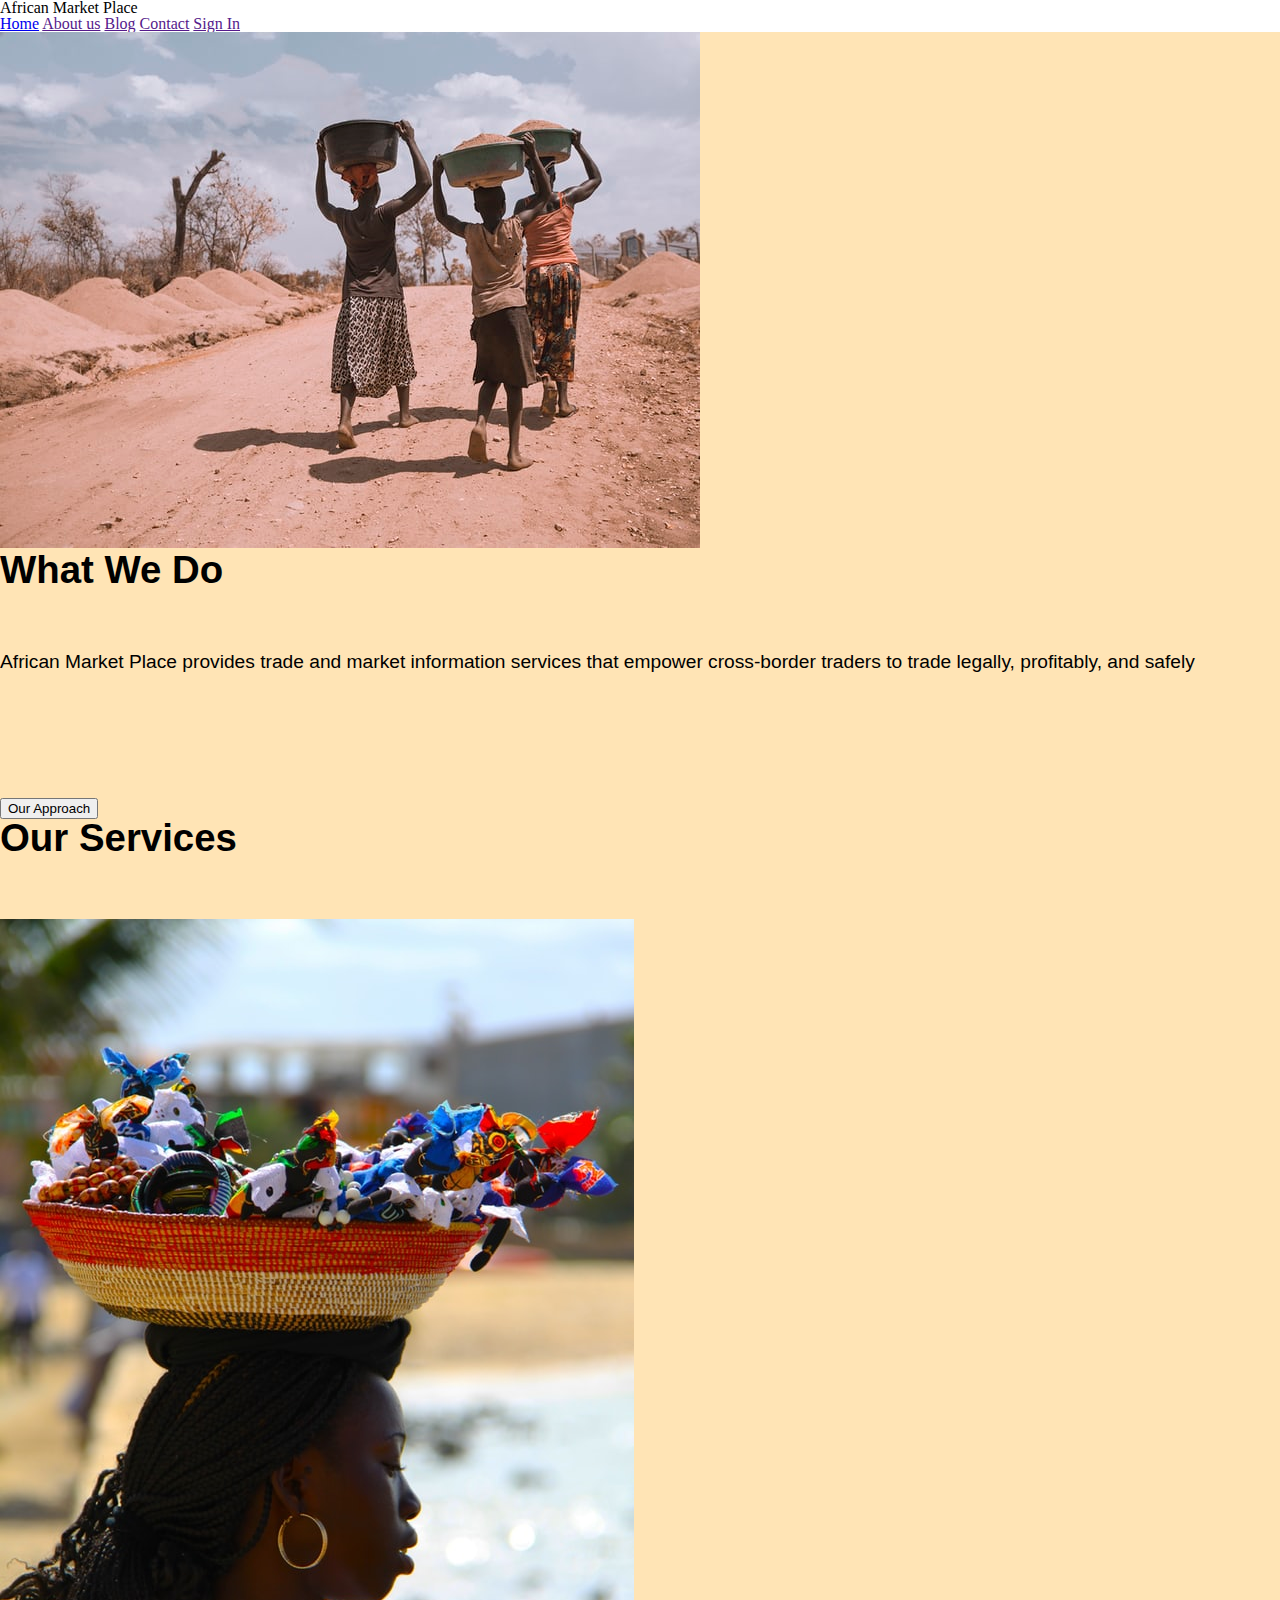
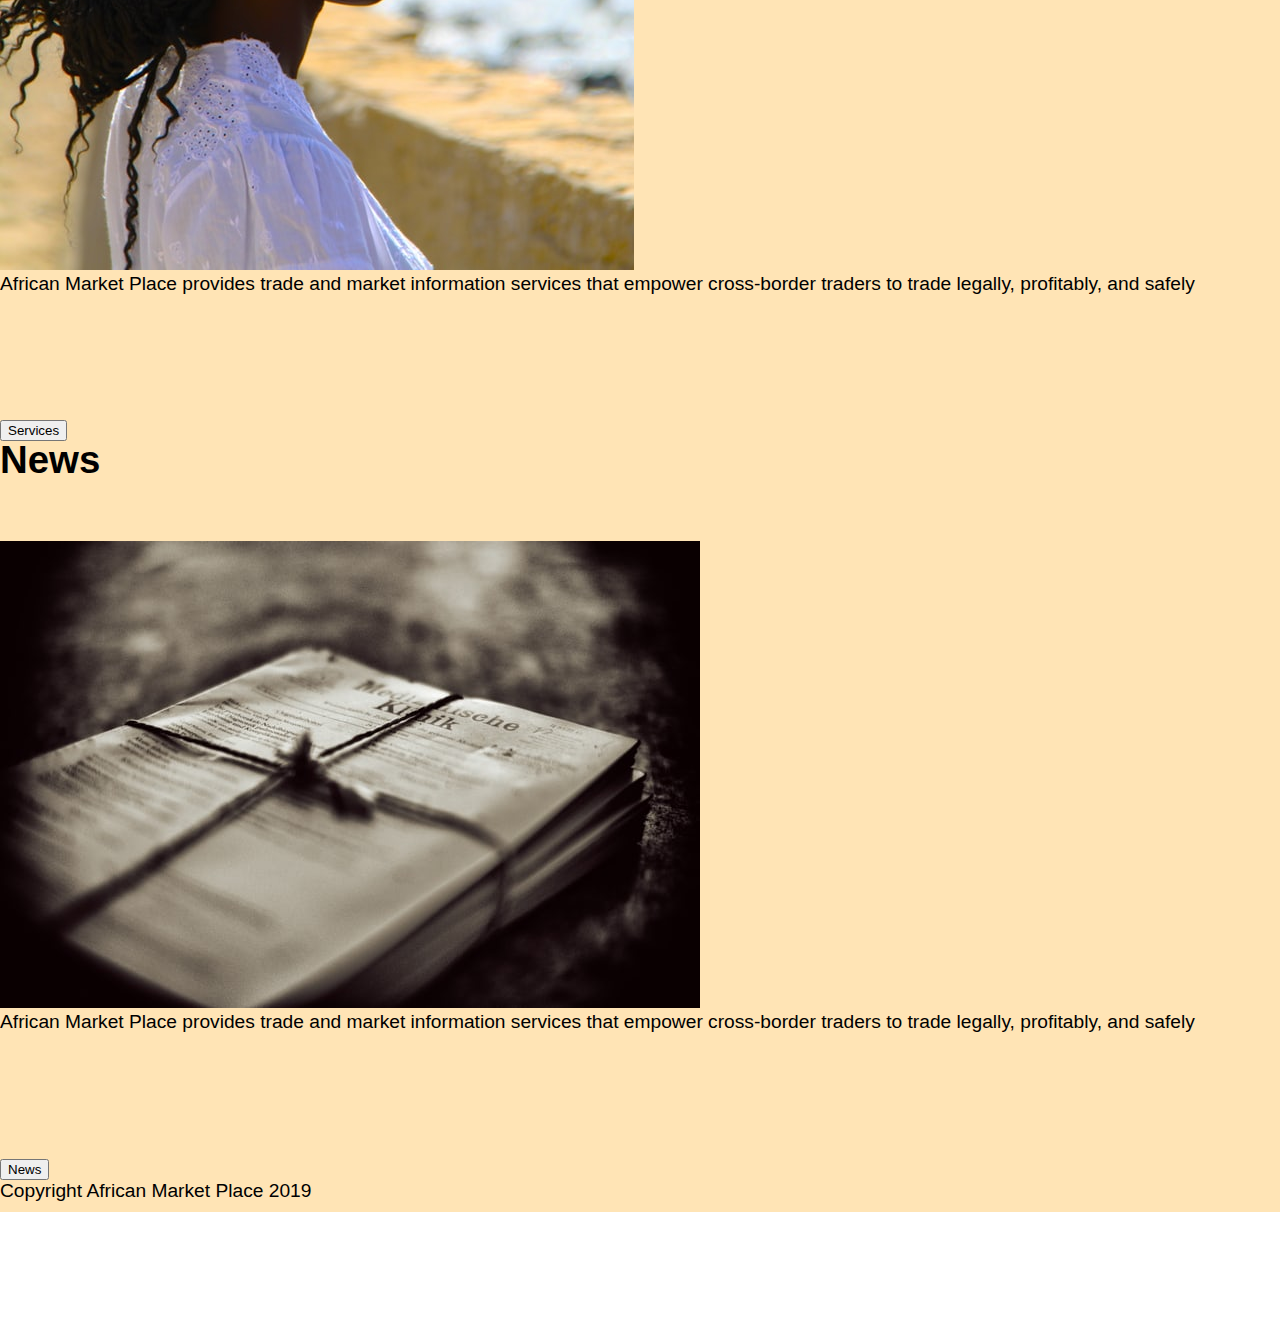
==== about.html @ 9d5c63b9 "just added about page" ====
<!DOCTYPE html>
<html lang="en">
<head>
    <meta charset="UTF-8">
    <meta name="viewport" content="width=device-width, initial-scale=1.0">
    <meta http-equiv="X-UA-Compatible" content="ie=edge">
    <link rel="stylesheet" href="css/index.css">
    <title>african market Place </title>
</head>
<body>

    <nav class="nav-container"> 
        <div class="title"> 
          <h1> African Market Place</h1>   
        </div>
        <div class="nav">
          <a href="index.html">Home</a>
          <a href="">About us</a>
          <a href="">Blog</a>
          <a href="">Contact</a>
          <a href="">Sign In</a>
        </div>
    </nav>

      <div class=" home">

        <header class="intro">
           <!-- image code here -->
           <div class="header-img">
             <img src="./img/african head basket.jpeg" alt="african basket">
        </div>
    </header>
    <section class="what-we-do">
        <h2>What We Do</h2>
        <div class='p'>
        <p>African Market Place provides trade and market information services that empower cross-border traders to trade legally, profitably, and safely</p>
      </div>
        <button>Our Approach</button>
    </section>

    <section class="middle">
      <div class="middle-content">
      <h2>Our Services</h2>
      <img class="baskit-img" src="./img/basket on head.jpeg" alt="basket on head">
        <p>African Market Place provides trade and market information services that empower cross-border traders to trade legally, profitably, and safely</p>
        <button>Services</button>
      </div>

      <div class="middle-content">
        <h2>News</h2>
        <img class="news-img" src="./img/news.jpeg" alt="news papers">
        <p>African Market Place provides trade and market information services that empower cross-border traders to trade legally, profitably, and safely</p>
        <button>News</button>
      </div>

    </section>

      <footer>
        <p>Copyright African Market Place 2019</p>
      </footer>
  
    </div>
    
</body>
</html>
---- css/index.css ----
.display-flex {
  display: flex;
  justify-content: center;
  flex-wrap: wrap;
}
.display-flex .display-properties {
  background: black;
  padding: 5px;
  width: 100%;
  height: 5.5rem;
}
html,
body,
div,
span,
applet,
object,
iframe,
h1,
h2,
h3,
h4,
h5,
h6,
p,
blockquote,
pre,
a,
abbr,
acronym,
address,
big,
cite,
code,
del,
dfn,
em,
img,
ins,
kbd,
q,
s,
samp,
small,
strike,
strong,
sub,
sup,
tt,
var,
b,
u,
i,
center,
dl,
dt,
dd,
ol,
ul,
li,
fieldset,
form,
label,
legend,
table,
caption,
tbody,
tfoot,
thead,
tr,
th,
td,
article,
aside,
canvas,
details,
embed,
figure,
figcaption,
footer,
header,
hgroup,
menu,
nav,
output,
ruby,
section,
summary,
time,
mark,
audio,
video {
  margin: 0;
  padding: 0;
  border: 0;
  font-size: 100%;
  font: inherit;
  vertical-align: baseline;
}
/* HTML5 display-role reset for older browsers */
article,
aside,
details,
figcaption,
figure,
footer,
header,
hgroup,
menu,
nav,
section {
  display: block;
}
body {
  line-height: 1;
}
ol,
ul {
  list-style: none;
}
blockquote,
q {
  quotes: none;
}
blockquote:before,
blockquote:after,
q:before,
q:after {
  content: '';
  content: none;
}
table {
  border-collapse: collapse;
  border-spacing: 0;
}
* {
  box-sizing: border-box;
}
h2 {
  font-size: 5vw;
  text-align: center;
  font-weigth: bold;
  border-margin: 10%;
}
@media (min-width: 505px) {
  h2 {
    font-size: 3vw;
    font-weight: bold;
    text-align: start;
    padding-bottom: 10px;
    margin-bottom: 4%;
  }
}
p {
  line-height: 1.4rem;
  font-size: 1.2rem;
  padding-bottom: 10px;
  margin-bottom: 9%;
}
.about,
.services,
.news {
  margin: 1% 0% 9% 0%;
}
.navigation {
  display: flex;
  flex-direction: column;
  background: black;
  box-sizing: border-box;
  width: 100%;
}
@media (min-width: 505px) {
  .navigation {
    display: flex;
    justify-content: center;
    flex-wrap: wrap;
    background: black;
    padding: 5px;
    width: 100%;
    height: 5.5rem;
    font-family: sans-serif;
    box-sizing: border-box;
  }
  .navigation .display-properties {
    background: black;
    padding: 5px;
    width: 100%;
    height: 5.5rem;
  }
}
.navigation .logo {
  box-sizing: border-box;
  height: 30vw;
  width: 100%;
}
@media (min-width: 505px) {
  .navigation .logo {
    box-sizing: border-box;
    width: 17%;
    height: 100%;
    margin-right: 0.5%;
  }
}
.navigation .nav {
  display: flex;
  flex-direction: column;
  align-items: center;
  box-sizing: border-box;
  margin: 3% 0% 2% 0%;
}
@media (min-width: 505px) {
  .navigation .nav {
    display: flex;
    flex-direction: row;
    justify-content: space-evenly;
    align-items: center;
    box-sizing: border-box;
    margin: 0% 1% 0% 1%;
    padding: 0% 6% 0% 6%;
    width: 70%;
    height: 100%;
  }
}
.navigation .nav a {
  text-decoration: none;
  font-size: 3vw;
  color: white;
  margin: 1% 0% 1% 0%;
}
@media (min-width: 505px) {
  .navigation .nav a {
    text-decoration: none;
    font-size: 1vw;
    color: white;
  }
}
.navigation .nav a:hover {
  color: moccasin;
}
.navigation .button {
  box-sizing: border-box;
  height: 10vw;
  width: 100%;
  background: black;
  color: white;
  border-top-color: black;
  border-left-color: black;
  border-right-color: black;
  border-bottom-color: moccasin;
}
@media (min-width: 505px) {
  .navigation .button {
    box-sizing: border-box;
    height: 60px;
    width: 10%;
    margin-top: 1%;
    margin-bottom: 1%;
    font-size: 1.2vw;
    border-radius: 25px;
    border-color: black;
    color: white;
    background: black;
  }
}
.navigation .button:hover {
  background: moccasin;
  color: black;
}
.footer {
  display: flex;
  justify-content: center;
  flex-wrap: wrap;
  background: black;
  padding: 5px;
  width: 100%;
  height: 5.5rem;
  box-sizing: border-box;
}
.footer .display-properties {
  background: black;
  padding: 5px;
  width: 100%;
  height: 5.5rem;
}
.footer .copyright {
  width: 80%;
  font-size: 1.7vw;
  color: moccasin;
  margin-top: 3%;
}
.footer .twitter {
  margin: 2% 0% 0% 0%;
  width: 5%;
  height: 3.3rem;
}
.footer .facebook {
  margin: 2% 0% 0% 1.7%;
  width: 5%;
  height: 2.8rem;
}
.home {
  background: moccasin;
  font-family: sans-serif;
  box-sizing: border-box;
}
.home .market {
  margin: 0% 2.5% 2% 2.5%;
  width: 95%;
}
.home .contents {
  display: flex;
  flex-direction: column;
  margin: 2% 2.5% 0% 2.5%;
}
@media (min-width: 505px) {
  .home .contents {
    display: flex;
    justify-content: center;
    flex-wrap: wrap;
    flex-direction: row;
  }
  .home .contents .display-properties {
    background: black;
    padding: 5px;
    width: 100%;
    height: 5.5rem;
  }
}
.home .contents .box {
  box-sizing: border-box;
  width: 85%;
}
@media (min-width: 505px) {
  .home .contents .box {
    box-sizing: border-box;
    width: 31%;
    margin-left: 2%;
  }
}
.home .contents .box .about,
.home .contents .box .services,
.home .contents .box .news {
  display: block;
  width: 40%;
  margin-top: 4%;
  margin-right: auto;
  margin-left: auto;
}
@media (min-width: 505px) {
  .home .contents .box .about,
  .home .contents .box .services,
  .home .contents .box .news {
    width: 70%;
    margin-left: 0%;
  }
}
.home .contents h2:hover {
  color: brown;
}
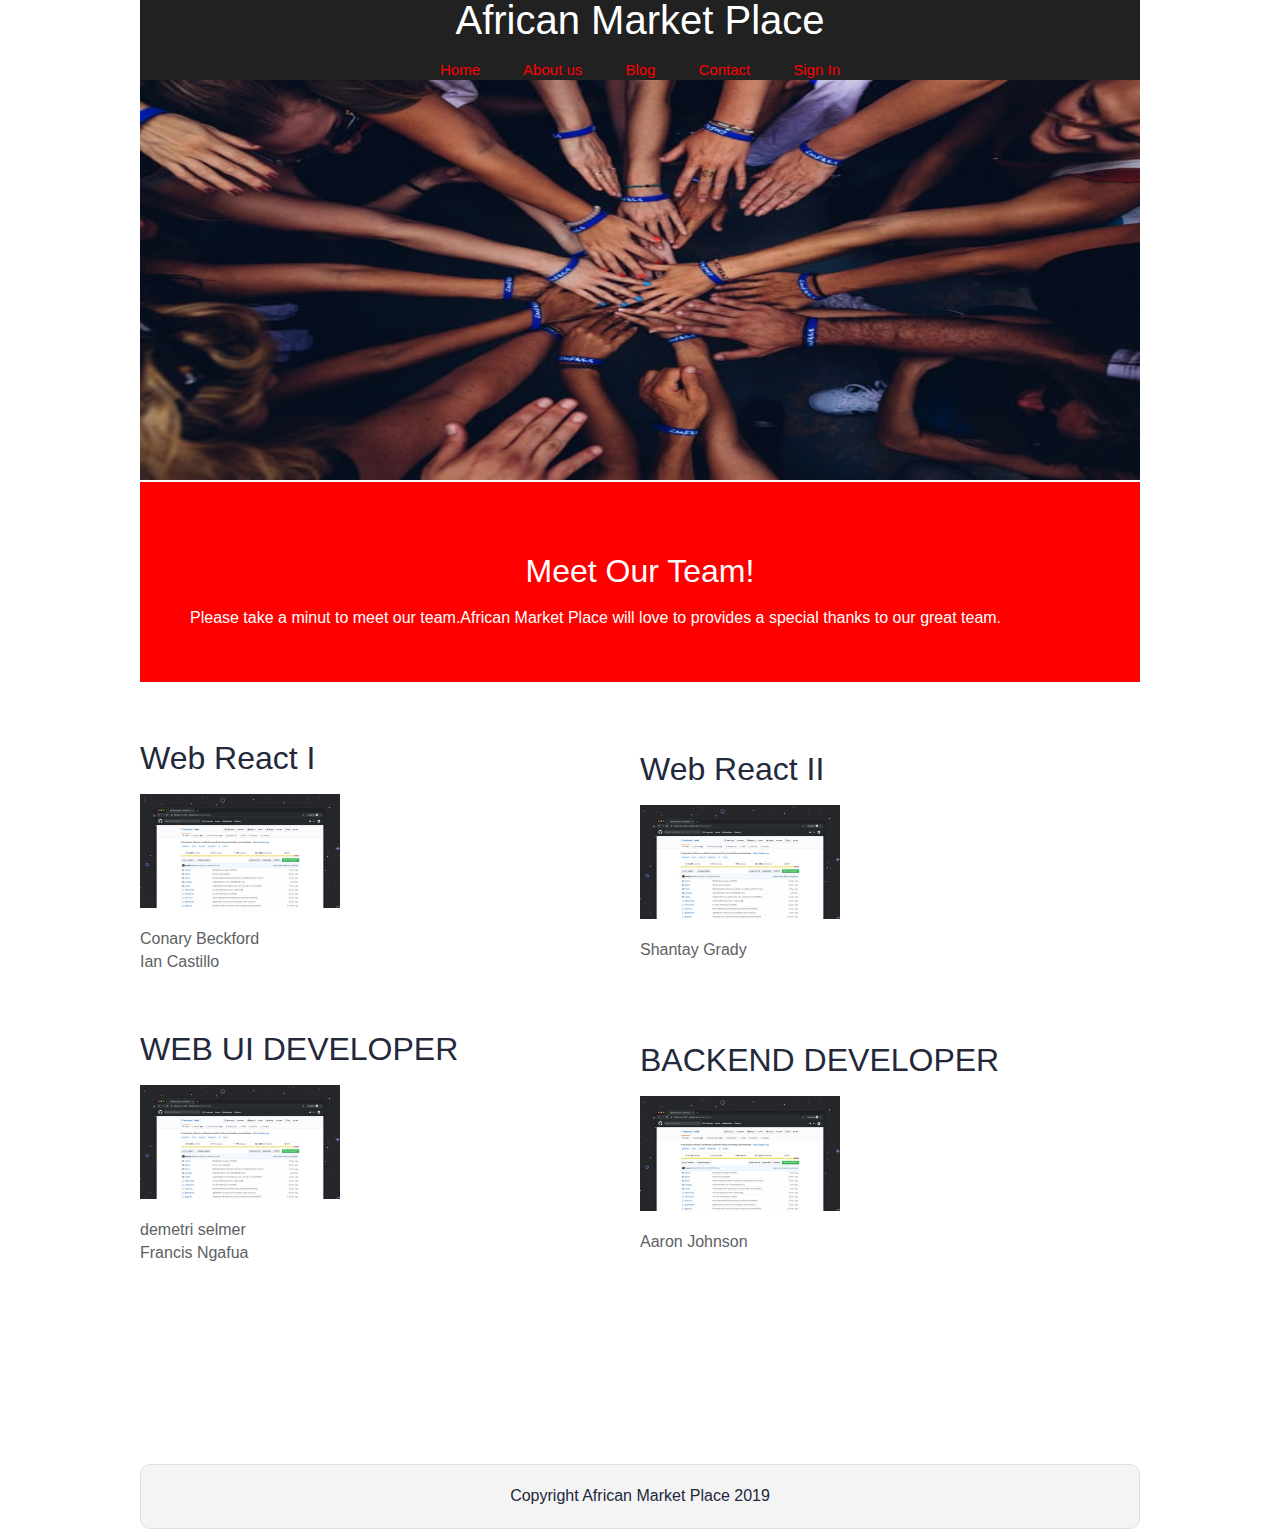
==== commit 9ca98fd2: "added about page and made it responsive" ====
--- a/about.html
+++ b/about.html
@@ -14,7 +14,7 @@
           <h1> African Market Place</h1>   
         </div>
         <div class="nav">
-          <a href="index.html">Home</a>
+          <a href="">Home</a>
           <a href="">About us</a>
           <a href="">Blog</a>
           <a href="">Contact</a>
@@ -27,33 +27,48 @@
         <header class="intro">
            <!-- image code here -->
            <div class="header-img">
-             <img src="./img/african head basket.jpeg" alt="african basket">
+             <img src="./img/team hands.jpeg" alt="african basket">
         </div>
     </header>
     <section class="what-we-do">
-        <h2>What We Do</h2>
+        <h2>Meet Our Team!</h2>
         <div class='p'>
-        <p>African Market Place provides trade and market information services that empower cross-border traders to trade legally, profitably, and safely</p>
+        <p>Please take a minut to meet our team.African Market Place  will love to provides a special thanks to our great team.</p>
       </div>
-        <button>Our Approach</button>
     </section>
 
-    <section class="middle">
-      <div class="middle-content">
-      <h2>Our Services</h2>
-      <img class="baskit-img" src="./img/basket on head.jpeg" alt="basket on head">
-        <p>African Market Place provides trade and market information services that empower cross-border traders to trade legally, profitably, and safely</p>
-        <button>Services</button>
-      </div>
+    <section class="web-react">
+      <div class="web-react-content">
+      <h2>Web React I</h2>
+      <img class="git-hub-img" src="./img/github photo.jpeg" alt="basket on head">
+        <p>Conary Beckford</p> <p>Ian Castillo</p>
+        </div>
+   
 
-      <div class="middle-content">
-        <h2>News</h2>
-        <img class="news-img" src="./img/news.jpeg" alt="news papers">
-        <p>African Market Place provides trade and market information services that empower cross-border traders to trade legally, profitably, and safely</p>
-        <button>News</button>
+        
+        <div class="web-react-content">
+            <h2>Web React II</h2>
+            <img class="git-hub-img" src="./img/github photo.jpeg" alt="basket on head">
+            <p>Shantay Grady</p>
+              </div>
+            </section>
+          
+            <section class="web-react">
+        <div class="web-react-content">
+            <h2>WEB UI DEVELOPER</h2>
+            <img class="git-hub-img" src="./img/github photo.jpeg" alt="basket on head">
+            <p>demetri selmer</p> <p>Francis Ngafua</p>
+            </div>
+
+        <div class="web-react-content">
+        <h2>BACKEND DEVELOPER</h2>
+        <img class="git-hub-img" src="./img/github photo.jpeg" alt="news papers">
+        <p>Aaron Johnson</p>
       </div>
 
     </section>
+
+    
 
       <footer>
         <p>Copyright African Market Place 2019</p>
--- a/css/index.css
+++ b/css/index.css
@@ -1,14 +1,11 @@
-.display-flex {
-  display: flex;
-  justify-content: center;
-  flex-wrap: wrap;
-}
-.display-flex .display-properties {
-  background: black;
-  padding: 5px;
-  width: 100%;
-  height: 5.5rem;
-}
+.h1 {
+  font-size: 4rem;
+  margin-bottom: 6%;
+}
+/* http://meyerweb.com/eric/tools/css/reset/ 
+   v2.0 | 20110126
+   License: none (public domain)
+*/
 html,
 body,
 div,
@@ -136,224 +133,277 @@
 * {
   box-sizing: border-box;
 }
+html {
+  font-size: 62.5%;
+}
+html,
+body {
+  font-family: 'Ubuntu', sans-serif;
+  color: #5E6164;
+}
+h1,
+h2,
+h3,
+h4,
+h5 {
+  font-family: 'Russo One', sans-serif;
+  color: #23293B;
+}
+@media (max-width:500px) {
+  h1,
+  h2,
+  h3,
+  h4,
+  h5 {
+    font-size: 2.5rem;
+  }
+}
 h2 {
-  font-size: 5vw;
-  text-align: center;
-  font-weigth: bold;
-  border-margin: 10%;
-}
-@media (min-width: 505px) {
-  h2 {
-    font-size: 3vw;
-    font-weight: bold;
-    text-align: start;
-    padding-bottom: 10px;
-    margin-bottom: 4%;
-  }
+  font-size: 3.2rem;
+}
+h3 {
+  font-size: 2.8rem;
 }
 p {
-  line-height: 1.4rem;
-  font-size: 1.2rem;
-  padding-bottom: 10px;
-  margin-bottom: 9%;
-}
-.about,
-.services,
-.news {
-  margin: 1% 0% 9% 0%;
-}
-.navigation {
-  display: flex;
-  flex-direction: column;
-  background: black;
-  box-sizing: border-box;
+  font-size: 1.6rem;
+  line-height: 1.4;
+}
+@media (max-width:500px) {
+  p {
+    font-size: 1.5rem;
+    width: 30rem;
+  }
+}
+.container {
+  max-width: 800px;
   width: 100%;
-}
-@media (min-width: 505px) {
-  .navigation {
+  margin: 0 auto;
+}
+.nav-container {
+  display: flex;
+  flex-flow: column wrap;
+  justify-content: flex-start;
+  align-items: center;
+  background: #212121;
+  height: 8rem;
+  width: 100rem;
+  margin: 0 auto;
+}
+@media (max-width:500px) {
+  .nav-container {
+    width: 40rem;
+  }
+}
+.nav-container .title h1 {
+  color: white;
+  font-size: 4rem;
+  margin-bottom: 6%;
+}
+@media (max-width:500px) {
+  .nav-container .title h1 {
+    font-size: 1.5rem;
+    margin-top: 8%;
+    margin-bottom: 10%;
+  }
+}
+.nav-container .nav {
+  display: flex;
+  justify-content: space-between;
+  width: 40rem;
+}
+@media (max-width:500px) {
+  .nav-container .nav {
+    width: 29rem;
+  }
+}
+.nav-container .nav a {
+  text-decoration: none;
+  color: red;
+  font-size: 1.5rem;
+}
+footer {
+  color: #22283B;
+  background: #f4f4f4;
+  padding: 20px 0;
+  border: 1px double #e0e0e0;
+  border-radius: 10px;
+  display: flex;
+  justify-content: center;
+  align-items: center;
+}
+@media (max-width:500px) {
+  footer {
+    width: 40rem;
+  }
+}
+.home {
+  margin: 0 auto;
+  width: 100rem;
+}
+@media (max-width:500px) {
+  .home {
+    width: 40rem;
+  }
+}
+.home .intro .header-img img {
+  width: 100rem;
+  height: 40rem;
+}
+@media (max-width:500px) {
+  .home .intro .header-img img {
+    width: 40rem;
+  }
+}
+.home .what-we-do {
+  background: red;
+  width: 100rem;
+  height: 20rem;
+  display: flex;
+  flex-flow: column nowrap;
+  justify-content: center;
+  align-items: center;
+}
+@media (max-width:500px) {
+  .home .what-we-do {
+    width: 40rem;
+    height: 30rem;
+  }
+}
+.home .what-we-do h2 {
+  color: white;
+  padding-top: 2rem;
+}
+.home .what-we-do p {
+  color: white;
+  padding-top: 2rem;
+}
+.home .what-we-do .p {
+  width: 90rem;
+}
+@media (max-width:500px) {
+  .home .what-we-do .p {
+    width: 30rem;
+  }
+}
+.home .what-we-do button {
+  background-color: black;
+  color: white;
+  margin-top: 2rem;
+  width: 10rem;
+  height: 5rem;
+  border: none;
+  font-size: 1.5rem;
+}
+@media (max-width:500px) {
+  .home .what-we-do button {
+    height: 5rem;
+    font-size: 1.5rem;
+    margin-bottom: 1rem;
+    margin-top: 5rem;
+  }
+}
+.home .middle {
+  width: 100rem;
+  height: 20rem ;
+  margin-bottom: 50rem;
+  background: white;
+  display: flex;
+  flex-flow: row nowrap;
+  justify-content: center;
+  align-items: center;
+}
+@media (max-width:500px) {
+  .home .middle {
     display: flex;
+    flex-flow: column nowrap;
     justify-content: center;
-    flex-wrap: wrap;
-    background: black;
-    padding: 5px;
-    width: 100%;
-    height: 5.5rem;
-    font-family: sans-serif;
-    box-sizing: border-box;
-  }
-  .navigation .display-properties {
-    background: black;
-    padding: 5px;
-    width: 100%;
-    height: 5.5rem;
-  }
-}
-.navigation .logo {
-  box-sizing: border-box;
-  height: 30vw;
-  width: 100%;
-}
-@media (min-width: 505px) {
-  .navigation .logo {
-    box-sizing: border-box;
-    width: 17%;
-    height: 100%;
-    margin-right: 0.5%;
-  }
-}
-.navigation .nav {
-  display: flex;
-  flex-direction: column;
+    align-items: center;
+    margin-bottom: 15rem;
+    width: 40rem;
+    height: 100rem;
+  }
+}
+.home .middle .middle-content {
+  display: flex;
+  flex-flow: column nowrap;
+  justify-content: center;
   align-items: center;
-  box-sizing: border-box;
-  margin: 3% 0% 2% 0%;
-}
-@media (min-width: 505px) {
-  .navigation .nav {
+  padding: 2rem;
+  margin-top: 35rem;
+}
+@media (max-width:500px) {
+  .home .middle .middle-content {
+    margin: 0rem;
+    margin-top: 10rem;
+  }
+}
+.home .middle .middle-content h2 {
+  margin-bottom: 2rem;
+}
+.home .middle .middle-content p {
+  margin-top: 2rem;
+  margin-bottom: 2rem;
+}
+.home .middle .middle-content button {
+  background-color: black;
+  margin-top: 2rem;
+  width: 10rem;
+  height: 5rem;
+  font-size: 1.5rem;
+  color: white;
+}
+.home .middle .middle-content .news-img {
+  width: 30rem;
+  margin-bottom: 2rem;
+}
+.home .middle .middle-content .baskit-img {
+  height: 20rem;
+  width: 30rem;
+  margin-bottom: 2rem;
+}
+.home .web-react {
+  display: flex;
+  flex-flow: row wrap;
+  justify-content: center;
+  align-content: center;
+}
+.home .web-react .git-hub-img {
+  width: 20rem;
+  margin-bottom: 2rem;
+}
+@media (max-width:500px) {
+  .home .web-react {
     display: flex;
-    flex-direction: row;
-    justify-content: space-evenly;
+    flex-flow: row wrap;
+    justify-content: center;
     align-items: center;
-    box-sizing: border-box;
-    margin: 0% 1% 0% 1%;
-    padding: 0% 6% 0% 6%;
-    width: 70%;
-    height: 100%;
-  }
-}
-.navigation .nav a {
-  text-decoration: none;
-  font-size: 3vw;
-  color: white;
-  margin: 1% 0% 1% 0%;
-}
-@media (min-width: 505px) {
-  .navigation .nav a {
-    text-decoration: none;
-    font-size: 1vw;
-    color: white;
-  }
-}
-.navigation .nav a:hover {
-  color: moccasin;
-}
-.navigation .button {
-  box-sizing: border-box;
-  height: 10vw;
-  width: 100%;
-  background: black;
-  color: white;
-  border-top-color: black;
-  border-left-color: black;
-  border-right-color: black;
-  border-bottom-color: moccasin;
-}
-@media (min-width: 505px) {
-  .navigation .button {
-    box-sizing: border-box;
-    height: 60px;
-    width: 10%;
-    margin-top: 1%;
-    margin-bottom: 1%;
-    font-size: 1.2vw;
-    border-radius: 25px;
-    border-color: black;
-    color: white;
-    background: black;
-  }
-}
-.navigation .button:hover {
-  background: moccasin;
-  color: black;
-}
-.footer {
-  display: flex;
-  justify-content: center;
-  flex-wrap: wrap;
-  background: black;
-  padding: 5px;
-  width: 100%;
-  height: 5.5rem;
-  box-sizing: border-box;
-}
-.footer .display-properties {
-  background: black;
-  padding: 5px;
-  width: 100%;
-  height: 5.5rem;
-}
-.footer .copyright {
-  width: 80%;
-  font-size: 1.7vw;
-  color: moccasin;
-  margin-top: 3%;
-}
-.footer .twitter {
-  margin: 2% 0% 0% 0%;
-  width: 5%;
-  height: 3.3rem;
-}
-.footer .facebook {
-  margin: 2% 0% 0% 1.7%;
-  width: 5%;
-  height: 2.8rem;
-}
-.home {
-  background: moccasin;
-  font-family: sans-serif;
-  box-sizing: border-box;
-}
-.home .market {
-  margin: 0% 2.5% 2% 2.5%;
-  width: 95%;
-}
-.home .contents {
-  display: flex;
-  flex-direction: column;
-  margin: 2% 2.5% 0% 2.5%;
-}
-@media (min-width: 505px) {
-  .home .contents {
+  }
+}
+.home .web-react .web-react-content {
+  display: flex;
+  flex-flow: column nowrap;
+  justify-content: center;
+  align-content: center;
+  width: 100rem;
+  margin-top: 6rem;
+}
+@media (max-width:500px) {
+  .home .web-react .web-react-content {
     display: flex;
+    flex-flow: row wrap;
     justify-content: center;
-    flex-wrap: wrap;
-    flex-direction: row;
-  }
-  .home .contents .display-properties {
-    background: black;
-    padding: 5px;
-    width: 100%;
-    height: 5.5rem;
-  }
-}
-.home .contents .box {
-  box-sizing: border-box;
-  width: 85%;
-}
-@media (min-width: 505px) {
-  .home .contents .box {
-    box-sizing: border-box;
-    width: 31%;
-    margin-left: 2%;
-  }
-}
-.home .contents .box .about,
-.home .contents .box .services,
-.home .contents .box .news {
-  display: block;
-  width: 40%;
-  margin-top: 4%;
-  margin-right: auto;
-  margin-left: auto;
-}
-@media (min-width: 505px) {
-  .home .contents .box .about,
-  .home .contents .box .services,
-  .home .contents .box .news {
-    width: 70%;
-    margin-left: 0%;
-  }
-}
-.home .contents h2:hover {
-  color: brown;
-}
+    align-items: center;
+    width: 30rem;
+  }
+}
+.home .web-react h2 {
+  margin-bottom: 2rem;
+}
+.home footer {
+  margin-top: 20rem;
+}
+@media (max-width:500px) {
+  .home footer {
+    margin-top: 2rem;
+  }
+}
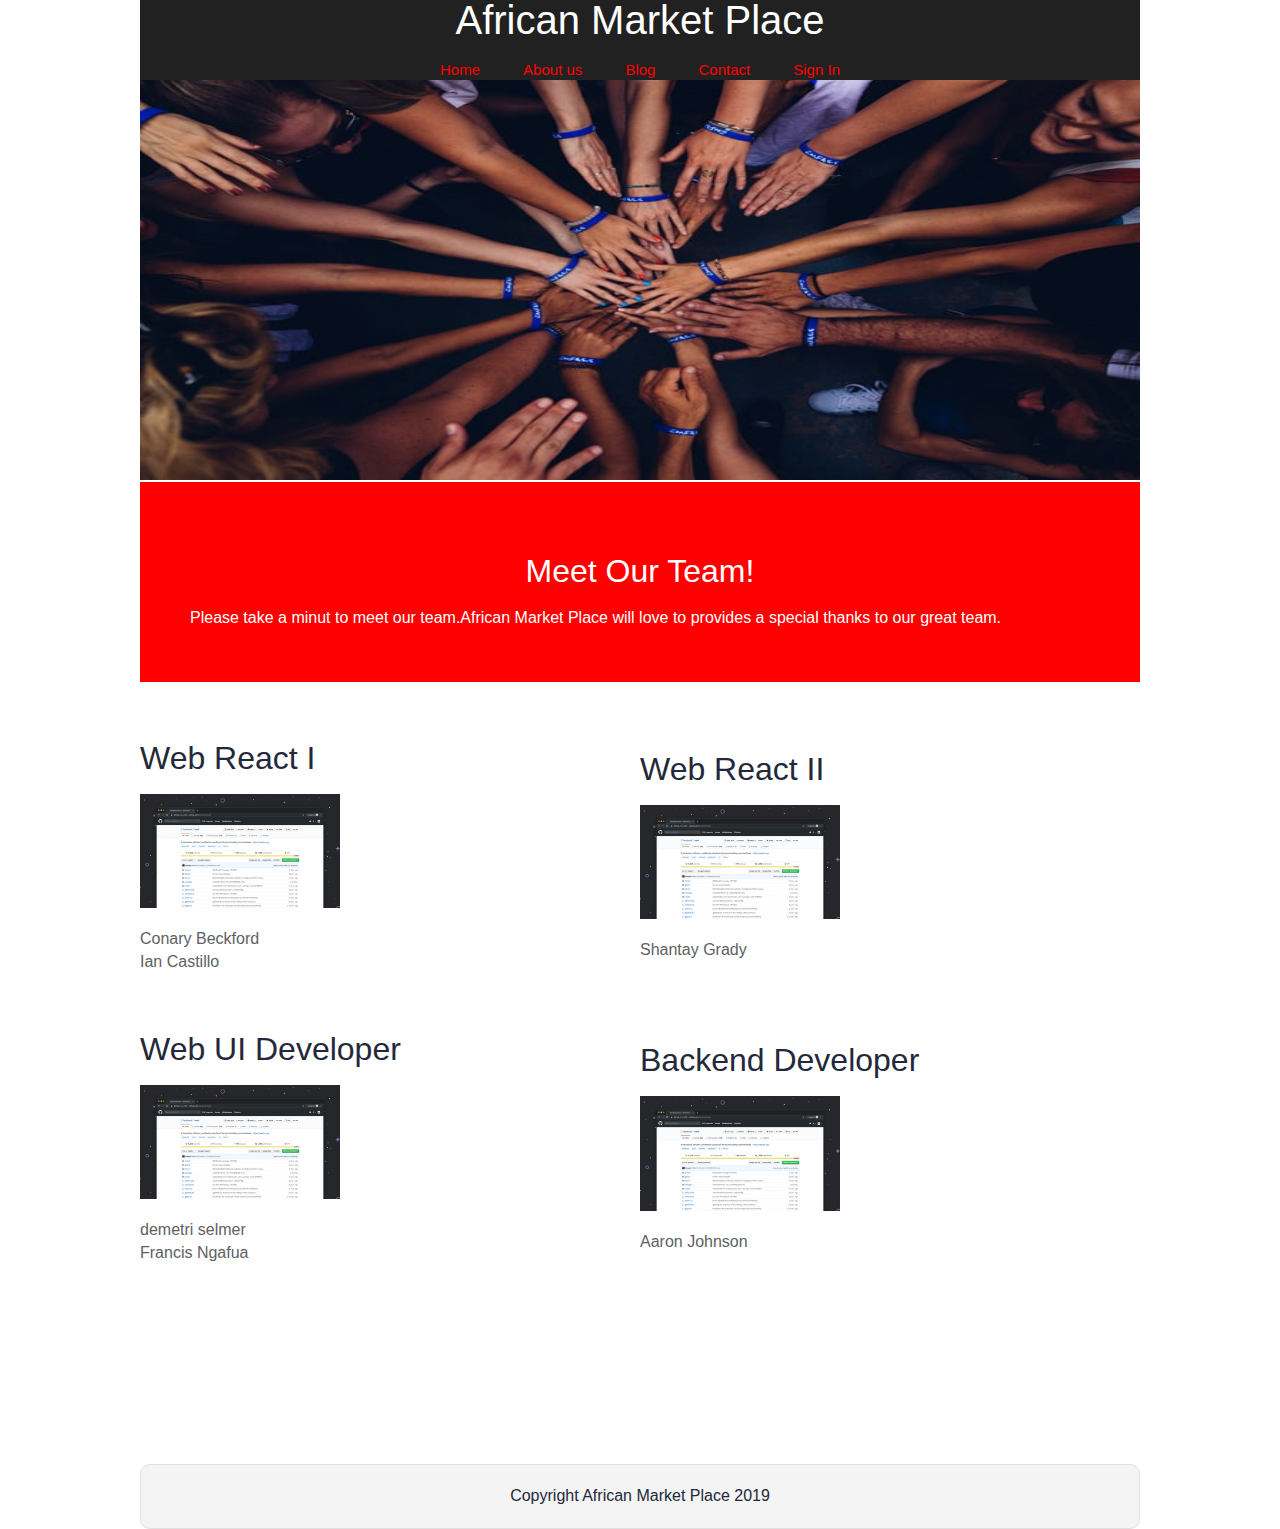
==== commit 8e897dc5: "edited the titles of each section" ====
--- a/about.html
+++ b/about.html
@@ -14,7 +14,7 @@
           <h1> African Market Place</h1>   
         </div>
         <div class="nav">
-          <a href="">Home</a>
+          <a href="index.html">Home</a>
           <a href="">About us</a>
           <a href="">Blog</a>
           <a href="">Contact</a>
@@ -55,13 +55,13 @@
           
             <section class="web-react">
         <div class="web-react-content">
-            <h2>WEB UI DEVELOPER</h2>
+            <h2>Web UI Developer </h2>
             <img class="git-hub-img" src="./img/github photo.jpeg" alt="basket on head">
             <p>demetri selmer</p> <p>Francis Ngafua</p>
             </div>
 
         <div class="web-react-content">
-        <h2>BACKEND DEVELOPER</h2>
+        <h2>Backend Developer</h2>
         <img class="git-hub-img" src="./img/github photo.jpeg" alt="news papers">
         <p>Aaron Johnson</p>
       </div>
